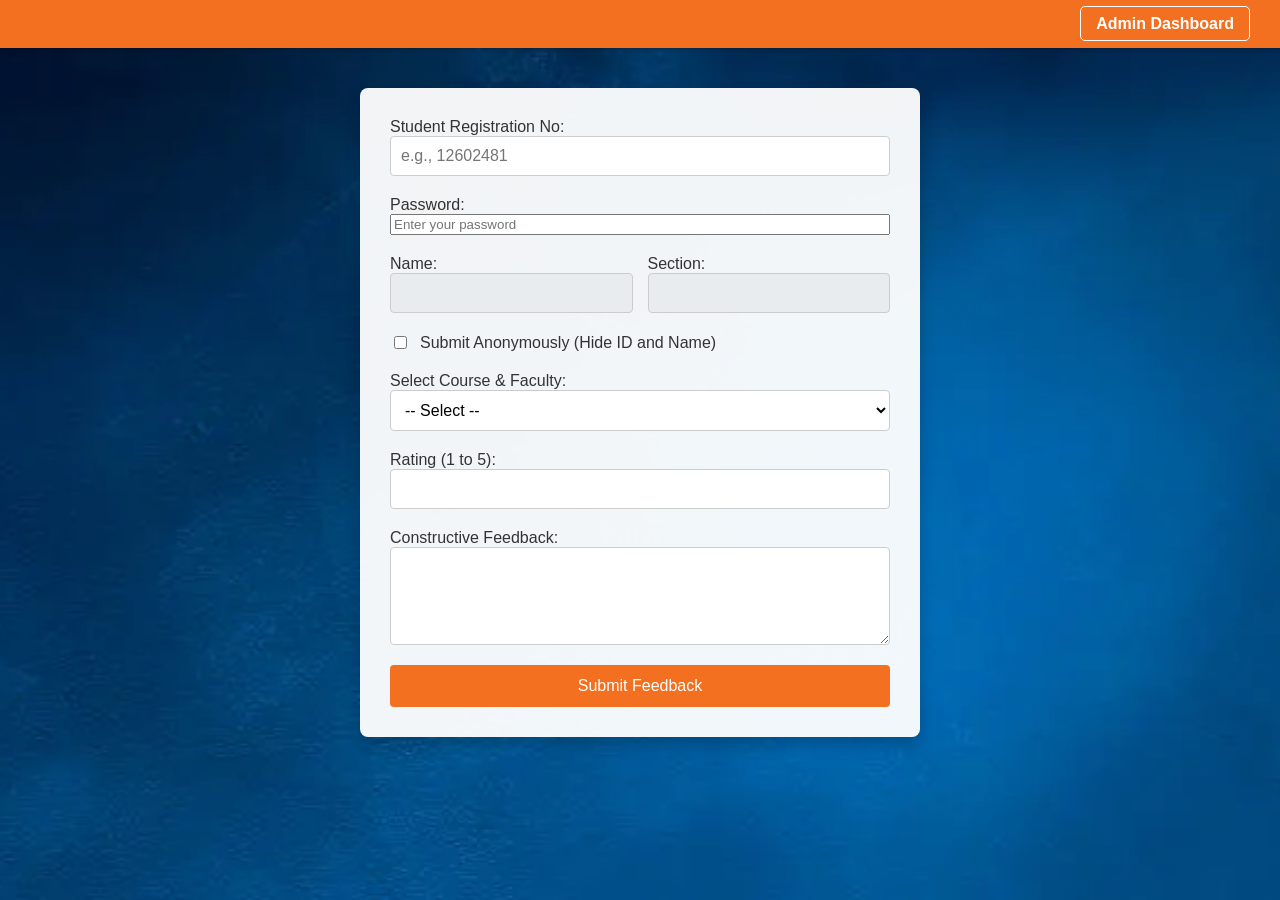
==== index.html @ 07cdd4b4 "first commit" ====
<!DOCTYPE html>
<html lang="en">
<head>
    <meta charset="UTF-8">
    <meta name="viewport" content="width=device-width, initial-scale=1.0">
    <title>Faculty Feedback Portal</title>
    <link rel="stylesheet" href="style.css">
</head>
<body>
    <header class="app-header">
        <nav><a href="admin.html" class="nav-btn">Admin Dashboard</a></nav>
    </header>

    <main class="fade-in">
        <section class="form-container">
            <form id="feedbackForm">
                
                <div class="form-group autocomplete">
                    <label for="studentReg">Student Registration No:</label>
                    <input type="text" id="studentReg" placeholder="e.g., 12602481" required autocomplete="off">
                    <div id="autocomplete-list" class="autocomplete-items"></div>
                    <small class="error-msg" id="idError">Invalid Registration Number.</small>
                </div>

                <!-- NEW PASSWORD FIELD -->
                <div class="form-group">
                    <label for="studentPassword">Password:</label>
                    <input type="password" id="studentPassword" placeholder="Enter your password" required>
                    <small class="error-msg" id="passwordError">Incorrect Password.</small>
                </div>

                <div class="form-row" id="studentDetailsRow">
                    <div class="form-group">
                        <label for="studentName">Name:</label>
                        <input type="text" id="studentName" readonly style="background-color: #e9ecef;">
                    </div>
                    <div class="form-group">
                        <label for="studentSection">Section:</label>
                        <input type="text" id="studentSection" readonly style="background-color: #e9ecef;">
                    </div>
                </div>
                
                <div class="form-group checkbox-group">
                    <input type="checkbox" id="isAnonymous">
                    <label for="isAnonymous">Submit Anonymously (Hide ID and Name)</label>
                </div>

                <div class="form-group">
                    <label for="faculty">Select Course & Faculty:</label>
                    <select id="faculty" required>
                        <option value="">-- Select --</option>
                        <option value="CSE326 - Manjit Kaur">CSE326 - Manjit Kaur</option>
                        <option value="MTH165 - Rahul Sharma">MTH165 - Rahul Sharma</option>
                        <option value="PHY175 - Priya Singh">PHY175 - Priya Singh</option>
                    </select>
                </div>

                <div class="form-group">
                    <label for="rating">Rating (1 to 5):</label>
                    <input type="number" id="rating" min="1" max="5" required>
                </div>

                <div class="form-group">
                    <label for="comments">Constructive Feedback:</label>
                    <textarea id="comments" rows="4" required></textarea>
                </div>

                <button type="submit" class="submit-btn">Submit Feedback</button>
            </form>
        </section>
    </main>
    <script src="script.js"></script>
</body>
</html>
---- style.css ----
/* Core Variables & Typography */
:root {
    --primary: #f37021;
    --primary-hover: #d65f1a;
    --text-dark: #333;
    --white: #ffffff;
    --border: #ccc;
    /* Added a slight transparency to the white backgrounds so the blue grunge shows nicely */
    --container-bg: rgba(255, 255, 255, 0.95); 
}

body {
    font-family: 'Segoe UI', Tahoma, Geneva, Verdana, sans-serif;
    color: var(--text-dark);
    margin: 0;
    
    /* Background Image Added Here */
    background-image: url('dark-blue-grunge-background.webp');
    background-size: cover;
    background-position: center;
    background-attachment: fixed;
}

/* Header & Navigation */
.app-header {
    display: flex;
    justify-content: flex-end;
    background-color: var(--primary);
    padding: 15px 30px;
    box-shadow: 0 2px 5px rgba(0,0,0,0.2);
}

.nav-btn {
    color: var(--white);
    text-decoration: none;
    font-weight: bold;
    border: 1px solid var(--white);
    padding: 8px 15px;
    border-radius: 5px;
    transition: background-color 0.3s;
}

.nav-btn:hover {
    background-color: var(--white);
    color: var(--primary);
}

/* --- STUDENT PORTAL STYLES --- */
.form-container {
    max-width: 500px;
    margin: 40px auto;
    background: var(--container-bg);
    padding: 30px;
    border-radius: 8px;
    box-shadow: 0 8px 16px rgba(0,0,0,0.2);
}

.form-group {
    margin-bottom: 20px;
    display: flex;
    flex-direction: column;
}

.form-row {
    display: flex;
    gap: 15px;
}

.form-row .form-group {
    flex: 1;
}

.checkbox-group {
    flex-direction: row;
    align-items: center;
    gap: 10px;
}

input[type="text"], input[type="number"], select, textarea {
    padding: 10px;
    border: 1px solid var(--border);
    border-radius: 4px;
    font-size: 16px;
    width: 100%;
    box-sizing: border-box;
    background-color: var(--white);
}

/* Hides up/down arrows on number input */
input[type="number"]::-webkit-inner-spin-button, 
input[type="number"]::-webkit-outer-spin-button {
    -webkit-appearance: none;
    margin: 0;
}
input[type="number"] {
    -moz-appearance: textfield;
}

/* Autocomplete Dropdown Styling */
.autocomplete {
    position: relative;
    display: flex;
}
.autocomplete-items {
    position: absolute;
    border: 1px solid #d4d4d4;
    border-bottom: none;
    border-top: none;
    z-index: 99;
    top: 100%;
    left: 0;
    right: 0;
    max-height: 150px;
    overflow-y: auto;
    background-color: white;
    border-radius: 0 0 4px 4px;
    box-shadow: 0 4px 6px rgba(0,0,0,0.1);
}
.autocomplete-items div {
    padding: 10px;
    cursor: pointer;
    background-color: #fff;
    border-bottom: 1px solid #d4d4d4;
}
.autocomplete-items div:hover {
    background-color: #e9ecef;
}

.submit-btn {
    width: 100%;
    padding: 12px;
    background-color: var(--primary);
    color: var(--white);
    border: none;
    border-radius: 4px;
    cursor: pointer;
    font-size: 16px;
    transition: 0.3s;
}

.submit-btn:hover {
    background-color: var(--primary-hover);
}

.error-msg {
    color: red;
    display: none;
    margin-top: 5px;
}

/* --- ADMIN DASHBOARD STYLES --- */
.admin-grid {
    display: grid;
    grid-template-columns: 1fr;
    gap: 30px;
    padding: 30px;
    max-width: 1000px;
    margin: 0 auto;
}

.stats-card, .table-container {
    background: var(--container-bg);
    padding: 20px;
    border-radius: 8px;
    box-shadow: 0 8px 16px rgba(0,0,0,0.2);
}

.summary-flex {
    display: flex;
    gap: 15px;
    flex-wrap: wrap;
    margin-top: 15px;
}

.stat-box {
    background: var(--white);
    padding: 15px;
    border-left: 5px solid var(--primary);
    border-radius: 4px;
    flex: 1;
    min-width: 200px;
    box-shadow: 0 2px 4px rgba(0,0,0,0.05);
}

/* Table Styling */
table {
    width: 100%;
    border-collapse: collapse;
    margin-top: 15px;
    background-color: var(--white);
}

th, td {
    padding: 12px;
    border: 1px solid var(--border);
    text-align: left;
}

th { 
    background-color: var(--primary); 
    color: var(--white); 
}

tr:nth-child(even) {
    background-color: #f9f9f9;
}

/* Animations */
@keyframes fadeIn {
    from { opacity: 0; transform: translateY(10px); }
    to { opacity: 1; transform: translateY(0); }
}

.fade-in {
    animation: fadeIn 0.4s ease-in-out;
}
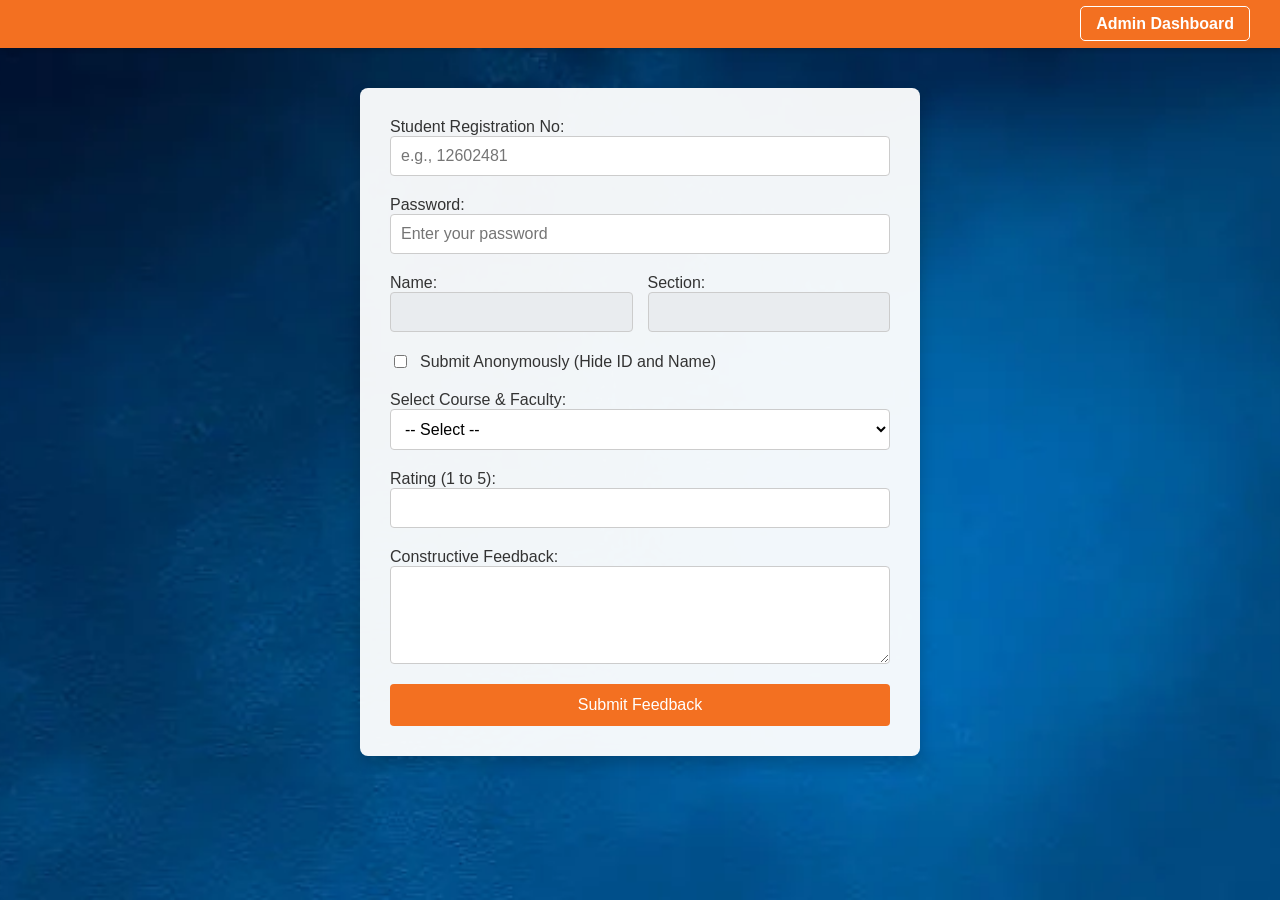
==== commit b21b9f9f: "removed comments for cleaner code" ====
--- a/index.html
+++ b/index.html
@@ -22,7 +22,6 @@
                     <small class="error-msg" id="idError">Invalid Registration Number.</small>
                 </div>
 
-                <!-- NEW PASSWORD FIELD -->
                 <div class="form-group">
                     <label for="studentPassword">Password:</label>
                     <input type="password" id="studentPassword" placeholder="Enter your password" required>
--- a/style.css
+++ b/style.css
@@ -1,11 +1,9 @@
-/* Core Variables & Typography */
 :root {
     --primary: #f37021;
     --primary-hover: #d65f1a;
     --text-dark: #333;
     --white: #ffffff;
     --border: #ccc;
-    /* Added a slight transparency to the white backgrounds so the blue grunge shows nicely */
     --container-bg: rgba(255, 255, 255, 0.95); 
 }
 
@@ -13,15 +11,12 @@
     font-family: 'Segoe UI', Tahoma, Geneva, Verdana, sans-serif;
     color: var(--text-dark);
     margin: 0;
-    
-    /* Background Image Added Here */
     background-image: url('dark-blue-grunge-background.webp');
     background-size: cover;
     background-position: center;
     background-attachment: fixed;
 }
 
-/* Header & Navigation */
 .app-header {
     display: flex;
     justify-content: flex-end;
@@ -45,7 +40,6 @@
     color: var(--primary);
 }
 
-/* --- STUDENT PORTAL STYLES --- */
 .form-container {
     max-width: 500px;
     margin: 40px auto;
@@ -76,7 +70,7 @@
     gap: 10px;
 }
 
-input[type="text"], input[type="number"], select, textarea {
+input[type="text"], input[type="password"], input[type="number"], select, textarea {
     padding: 10px;
     border: 1px solid var(--border);
     border-radius: 4px;
@@ -86,21 +80,21 @@
     background-color: var(--white);
 }
 
-/* Hides up/down arrows on number input */
 input[type="number"]::-webkit-inner-spin-button, 
 input[type="number"]::-webkit-outer-spin-button {
     -webkit-appearance: none;
     margin: 0;
 }
+
 input[type="number"] {
     -moz-appearance: textfield;
 }
 
-/* Autocomplete Dropdown Styling */
 .autocomplete {
     position: relative;
     display: flex;
 }
+
 .autocomplete-items {
     position: absolute;
     border: 1px solid #d4d4d4;
@@ -116,12 +110,14 @@
     border-radius: 0 0 4px 4px;
     box-shadow: 0 4px 6px rgba(0,0,0,0.1);
 }
+
 .autocomplete-items div {
     padding: 10px;
     cursor: pointer;
     background-color: #fff;
     border-bottom: 1px solid #d4d4d4;
 }
+
 .autocomplete-items div:hover {
     background-color: #e9ecef;
 }
@@ -148,7 +144,6 @@
     margin-top: 5px;
 }
 
-/* --- ADMIN DASHBOARD STYLES --- */
 .admin-grid {
     display: grid;
     grid-template-columns: 1fr;
@@ -182,7 +177,6 @@
     box-shadow: 0 2px 4px rgba(0,0,0,0.05);
 }
 
-/* Table Styling */
 table {
     width: 100%;
     border-collapse: collapse;
@@ -205,7 +199,6 @@
     background-color: #f9f9f9;
 }
 
-/* Animations */
 @keyframes fadeIn {
     from { opacity: 0; transform: translateY(10px); }
     to { opacity: 1; transform: translateY(0); }
